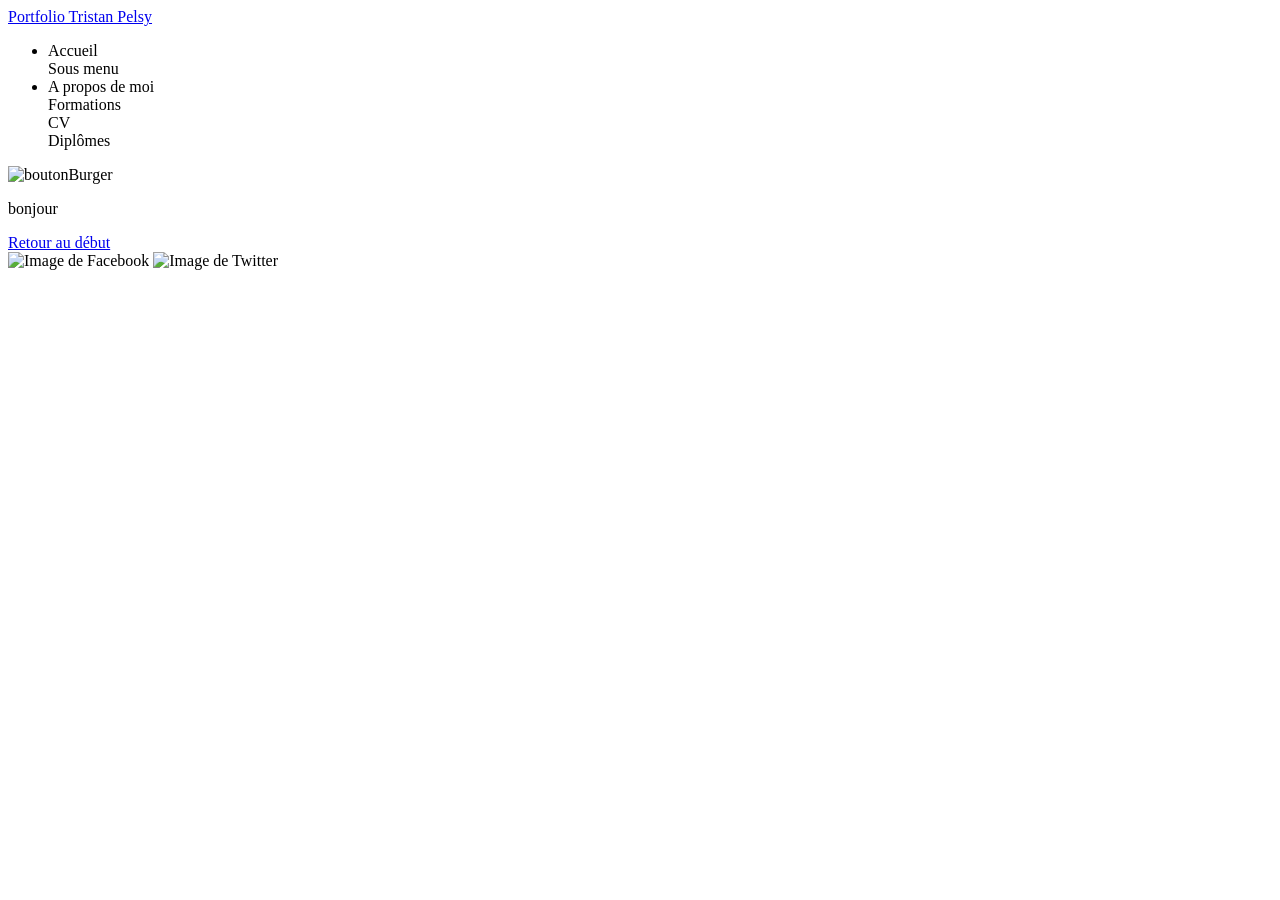
==== index.html @ 9fd72d26 "test 8" ====
<!DOCTYPE html>

<html lang="fr">
 
<head>

	<link rel="stylesheet" type="text/css" href="styles.css">
	<meta charset="utf-8">
	<title> Portfolio-Tristan-Pelsy </title>
	<meta name="viewport" content="width=device-width, initial-scale=1">

</head>

<body>

	<a id="Début"></a>
    

    <header>
        <nav class="navbar">
            <a href="#" class="logo">Portfolio Tristan Pelsy</a>
            <div class="nav-links">
                <ul>
                    <div>
                        <li><a class="active">Accueil</a></li>

                        <div class="sousMenus"> Sous menu</div>
                    </div>
                    

                    <div>
                        <li><a class="active">A propos de moi</a></li>

                        <div class="sousMenus"> Formations</div>
                        <div class="sousMenus"> CV</div>
                        <div class="sousMenus"> Diplômes</div>
                    </div>

                
                </ul>
            </div>
            <img src="Images/burger.png" alt="boutonBurger" class="menuHamburger">
        </nav>

    </header>

    <main>
        <p>bonjour</p>
    </main>


    <footer>

        <a href="#Début">Retour au début</a>
        <div class="ImgTwitter"><img src="./Images/facebook.png" alt="Image de Facebook">
        <img src="./Images/twitter.png" alt="Image de Twitter"></div>
        
    </footer>
            
</body>

    <script>
        const menuHamburger = focument.querySelector(".menuHamburger")
        const navLinks = document.querySelector(".nav-links")

        menuHamburger.addEventListener('click',()=>{
            avLinks.classList.toggle('MenuTelephone')
        })
    </script>

</html>
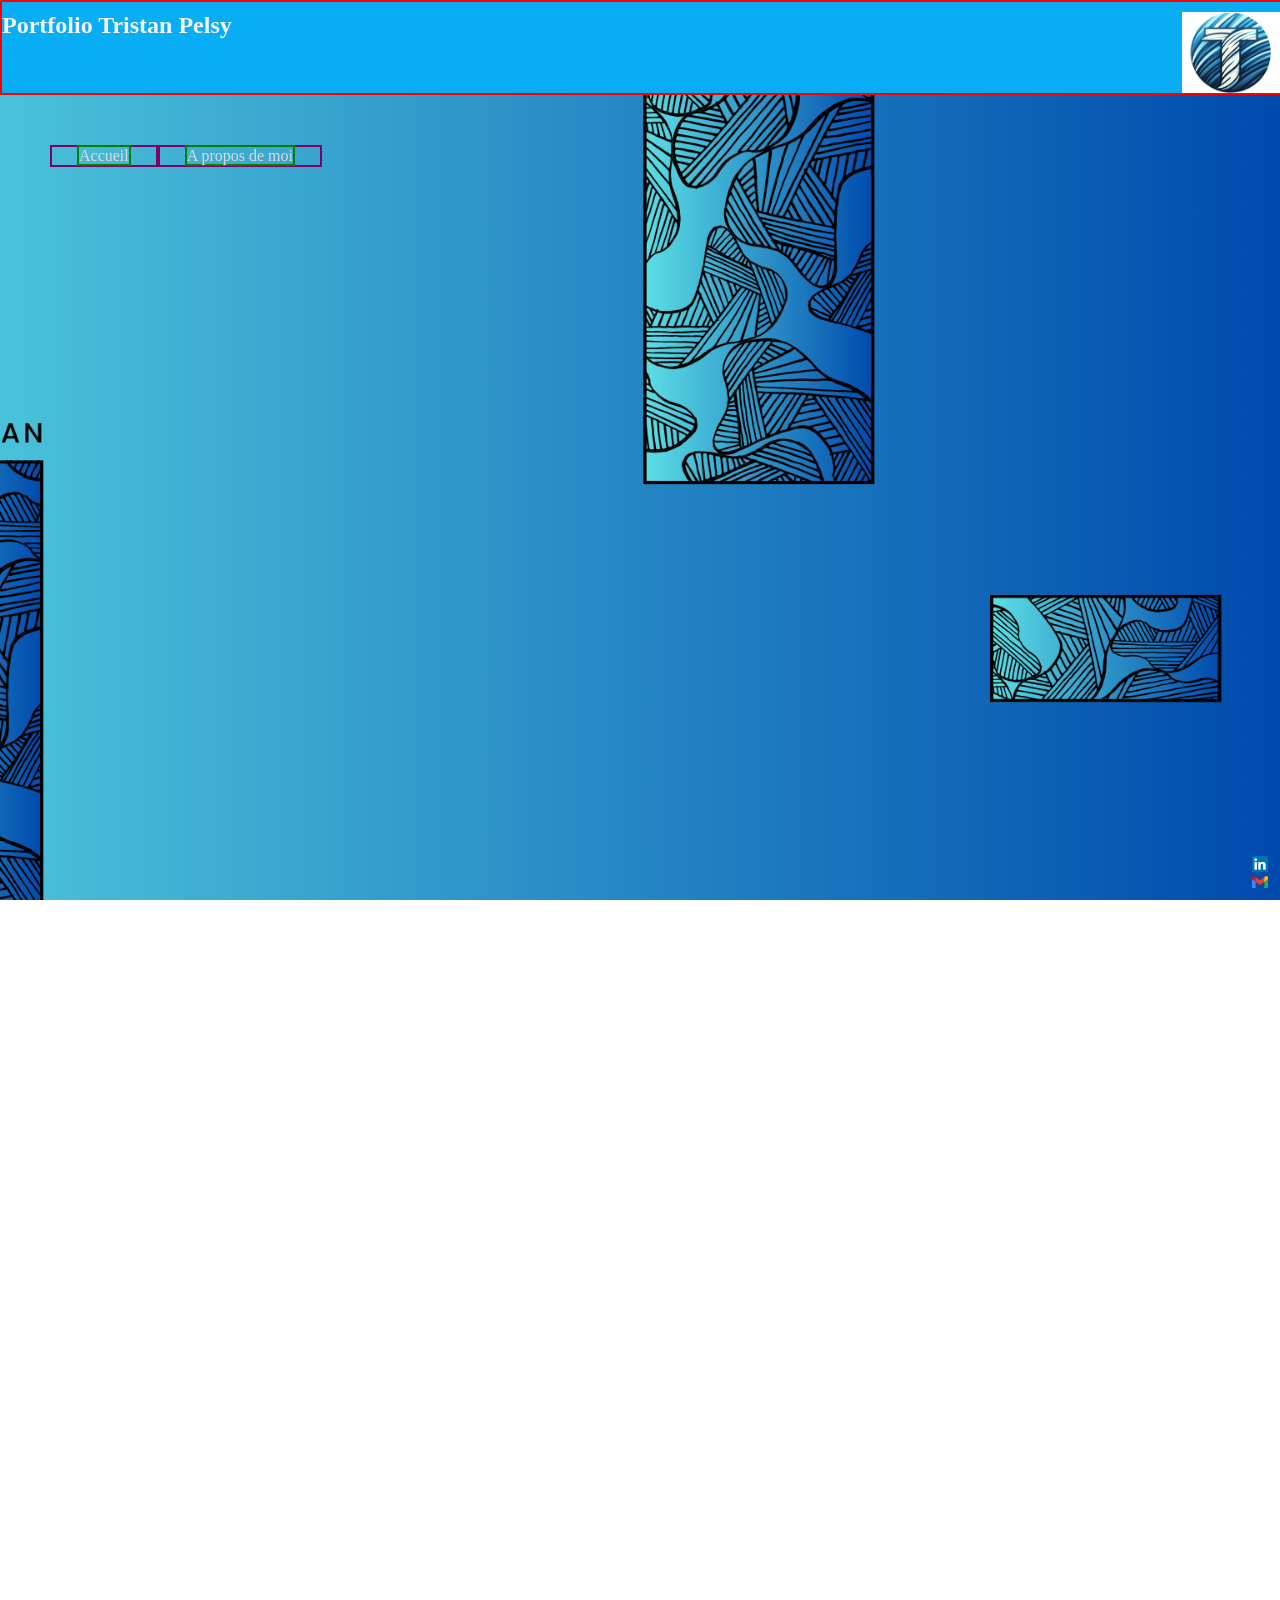
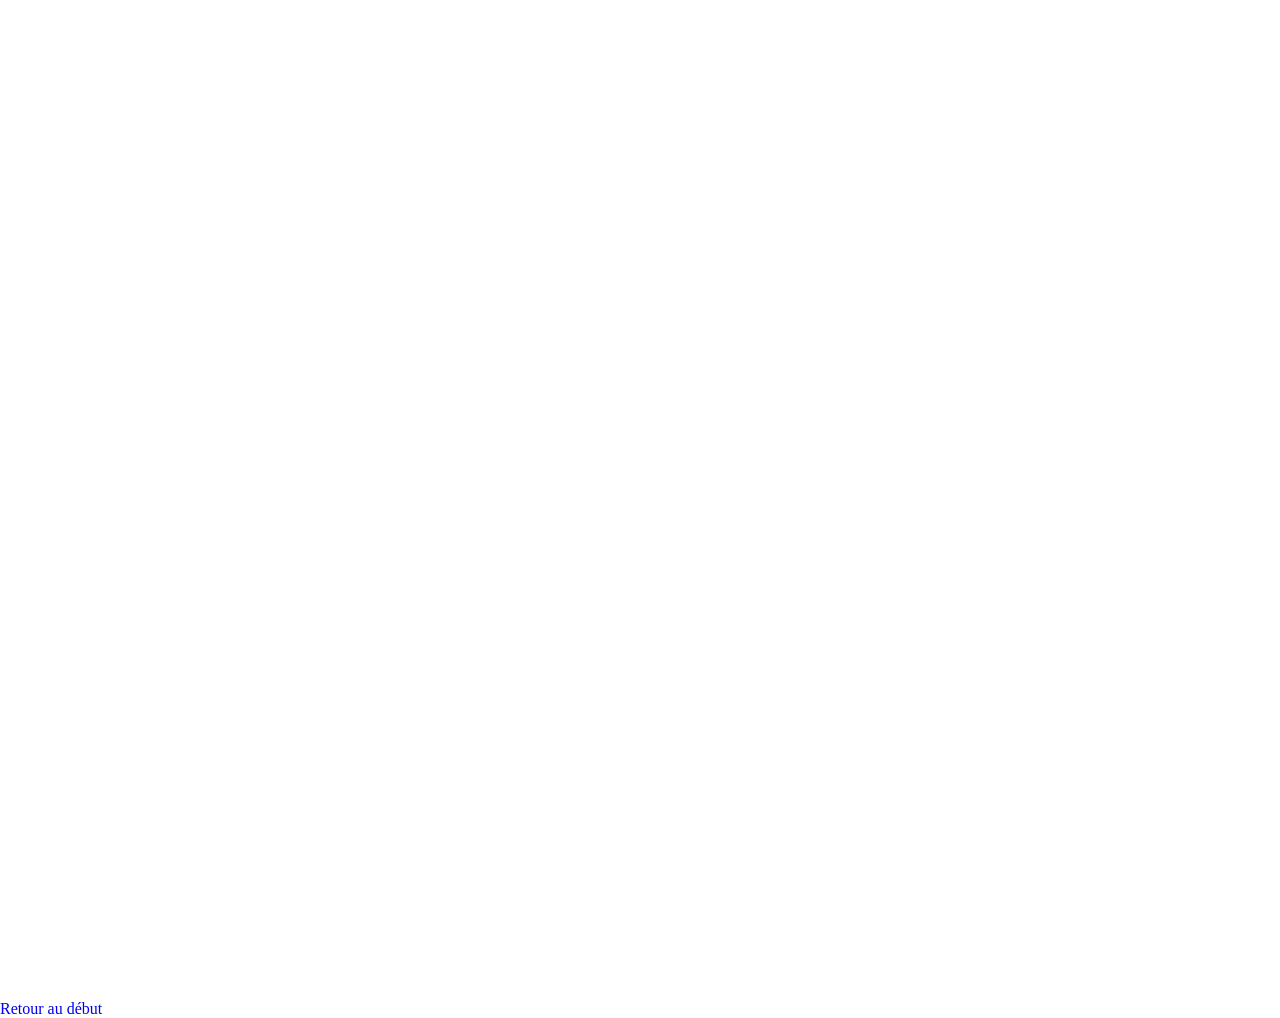
==== commit eb6af6db: "v1" ====
--- a/index.html
+++ b/index.html
@@ -7,7 +7,7 @@
 	<link rel="stylesheet" type="text/css" href="styles.css">
 	<meta charset="utf-8">
 	<title> Portfolio-Tristan-Pelsy </title>
-	<meta name="viewport" content="width=device-width, initial-scale=1">
+	<meta name="viewport" content="width=device-width, initial-scale=1.0, minimum-scale:1.0" />
 
 </head>
 
@@ -17,8 +17,17 @@
     
 
     <header>
+        <nav id="navnomlogo">    
+            <ul id="ulnomlogo">
+                <li class="bandeausup">
+                    <img src="Images/logoTristan.png" alt="logoTristan" id="logoTristan">
+                    </li>      
+                <li class="bandeausup">
+                    <h1 id="Portfolio-Tristan-Pelsy" href="#" class="logo">Portfolio Tristan Pelsy</h1>
+                </li>
+            </ul>  
+        </nav>
         <nav class="navbar">
-            <a href="#" class="logo">Portfolio Tristan Pelsy</a>
             <div class="nav-links">
                 <ul>
                     <div>
@@ -45,15 +54,17 @@
     </header>
 
     <main>
-        <p>bonjour</p>
+
     </main>
 
 
     <footer>
 
         <a href="#Début">Retour au début</a>
-        <div class="ImgTwitter"><img src="./Images/facebook.png" alt="Image de Facebook">
-        <img src="./Images/twitter.png" alt="Image de Twitter"></div>
+        <div class="ImgReseaux">
+            <img src="./Images/linkedin.png" alt="Image de Linkedin" id="imglinkedin">
+            <img src="./Images/gmail.png" alt="Image de Gmail" id="imggmail">
+        </div>
         
     </footer>
             
--- a/styles.css
+++ b/styles.css
@@ -0,0 +1,223 @@
+header { 
+    margin-top: 0px;
+    background: url(Images/ArièrePlanPortfolio.png) fixed 100%;
+    height: 1000vh;
+    width : 100%;
+    background-repeat: no-repeat;
+    background-size: cover;
+     
+}
+
+body {
+    margin:0;
+    width : 100%
+    
+}
+
+#Début {
+    display : none;
+}
+
+#adifférent {
+    text-decoration : none;
+    padding-left: 10px;
+    padding-right: 10px;
+    border : 0px;
+}
+
+a:visited {
+    color : #0088FF;
+}
+
+a:hover {
+    color : orange;
+}
+
+.ImgReseaux {
+    position : fixed;
+    bottom : 10px;
+    right : 10px;
+    float : right;
+    display : flex;
+    flex-direction : column;
+    max-width: 20px;
+    min-width: 10px;
+    width: 20px;
+}
+
+#imggmail {
+    border : solid 2px transparent;
+}
+
+#imglinkedin {
+    border : solid 2px transparent;
+}
+
+* {
+    margin: 0;
+    padding: 0;
+    text-decoration: none;
+    list-style: none;
+}
+
+body {
+    font-family: '';
+    flex-direction: column;
+    width: 100%;
+}
+
+.navbar {
+    position: absolute;
+    margin: 50px;
+    display: flex;
+    justify-content: space-between;
+    width: 100%;
+    box-sizing: border-box;
+    align-items: center;
+}
+
+.navbar a {
+    color: rgb(219, 219, 219);
+}
+
+.navbar .logo {
+    font-size: 2em;
+    font-weight: bold;
+}
+
+.navbar .nav-links ul {
+    display: flex;
+}
+
+.navbar .nav-links ul div li{
+    margin: 0 25px;
+}
+
+.navbar .nav-links ul div li.active a {
+    color: red;
+    font-weight: 600
+}
+    
+.navbar .menuHamburger {
+    display: none;
+    width: 50px;
+    position: absolute;
+    top: 35px;
+    right: 30px;
+        
+}
+
+/*@media screen and (max-width : 900px) {
+      
+    .navbar {
+        padding: 0;
+    }
+
+    .navbar .logo {
+        position: absolute;
+        top: 40px;
+        left: 30px;
+    }
+
+    .nav-links {
+        backdrop-filter: blur(8px);
+        position: absolute;
+        background-color: red;
+        width: 100%;
+        height: 100vh;
+        top: 0;
+        left: 0;
+        display: flex;
+        justify-content: center;
+        align-items: center;
+        margin-left: 100%;
+        transition: all 0.5s ease;
+    }
+
+    .nav-links ul {
+        flex-direction: column;
+        display: flex;
+        align-items: center;
+    }
+
+    .navbar .menuHamburger {
+        display: block;
+    }
+
+    .navbar .nav-links ul div li{
+        margin: 25px 0;
+        font-size: 1.2em;
+    }
+
+    .nav-links.MenuTelephone {
+        margin-left: 0;
+    }
+}*/
+
+.sousMenus {
+    color: rgb(202, 202, 202);
+    align-items: center;
+    display: none
+}
+
+.navbar div ul div:hover .sousMenus{
+    visibility: visible;
+    margin-top: 20px;
+    align-items: center;
+    margin-left: 20px;
+    color: red;
+    display: block;
+}
+
+.navbar div ul div {
+    border: solid 2px;
+    border-color: rgb(128, 0, 100);
+}
+
+.navbar div ul div li .active:hover {
+    color: blue;
+
+}
+
+.active {
+    width: 100%;
+    border: solid 2px;
+    border-color: green;
+}
+
+#logoTristan {
+    width: 100px;
+    float: right;
+}
+
+#navnomlogo {
+   background-color: #09adf3; 
+   width: 100%;
+   display: inline-block;
+   border: solid 2px red;
+}
+
+/*.bandeausup {
+    float: right;
+}*/
+
+/*.bandeausup:last-child {
+    margin-right: 0; /* Supprimer la marge à droite du dernier élément de liste 
+}*/
+
+.ulnomlogo {
+    margin : 0;
+    padding : 0;
+    list-style-type: none;
+}
+
+.ulnomlogo::after {
+    content: "";
+    display: block;
+    clear: both;
+}
+
+#Portfolio-Tristan-Pelsy {
+    color: rgb(242, 245, 255);
+    margin-top: 10px;
+}
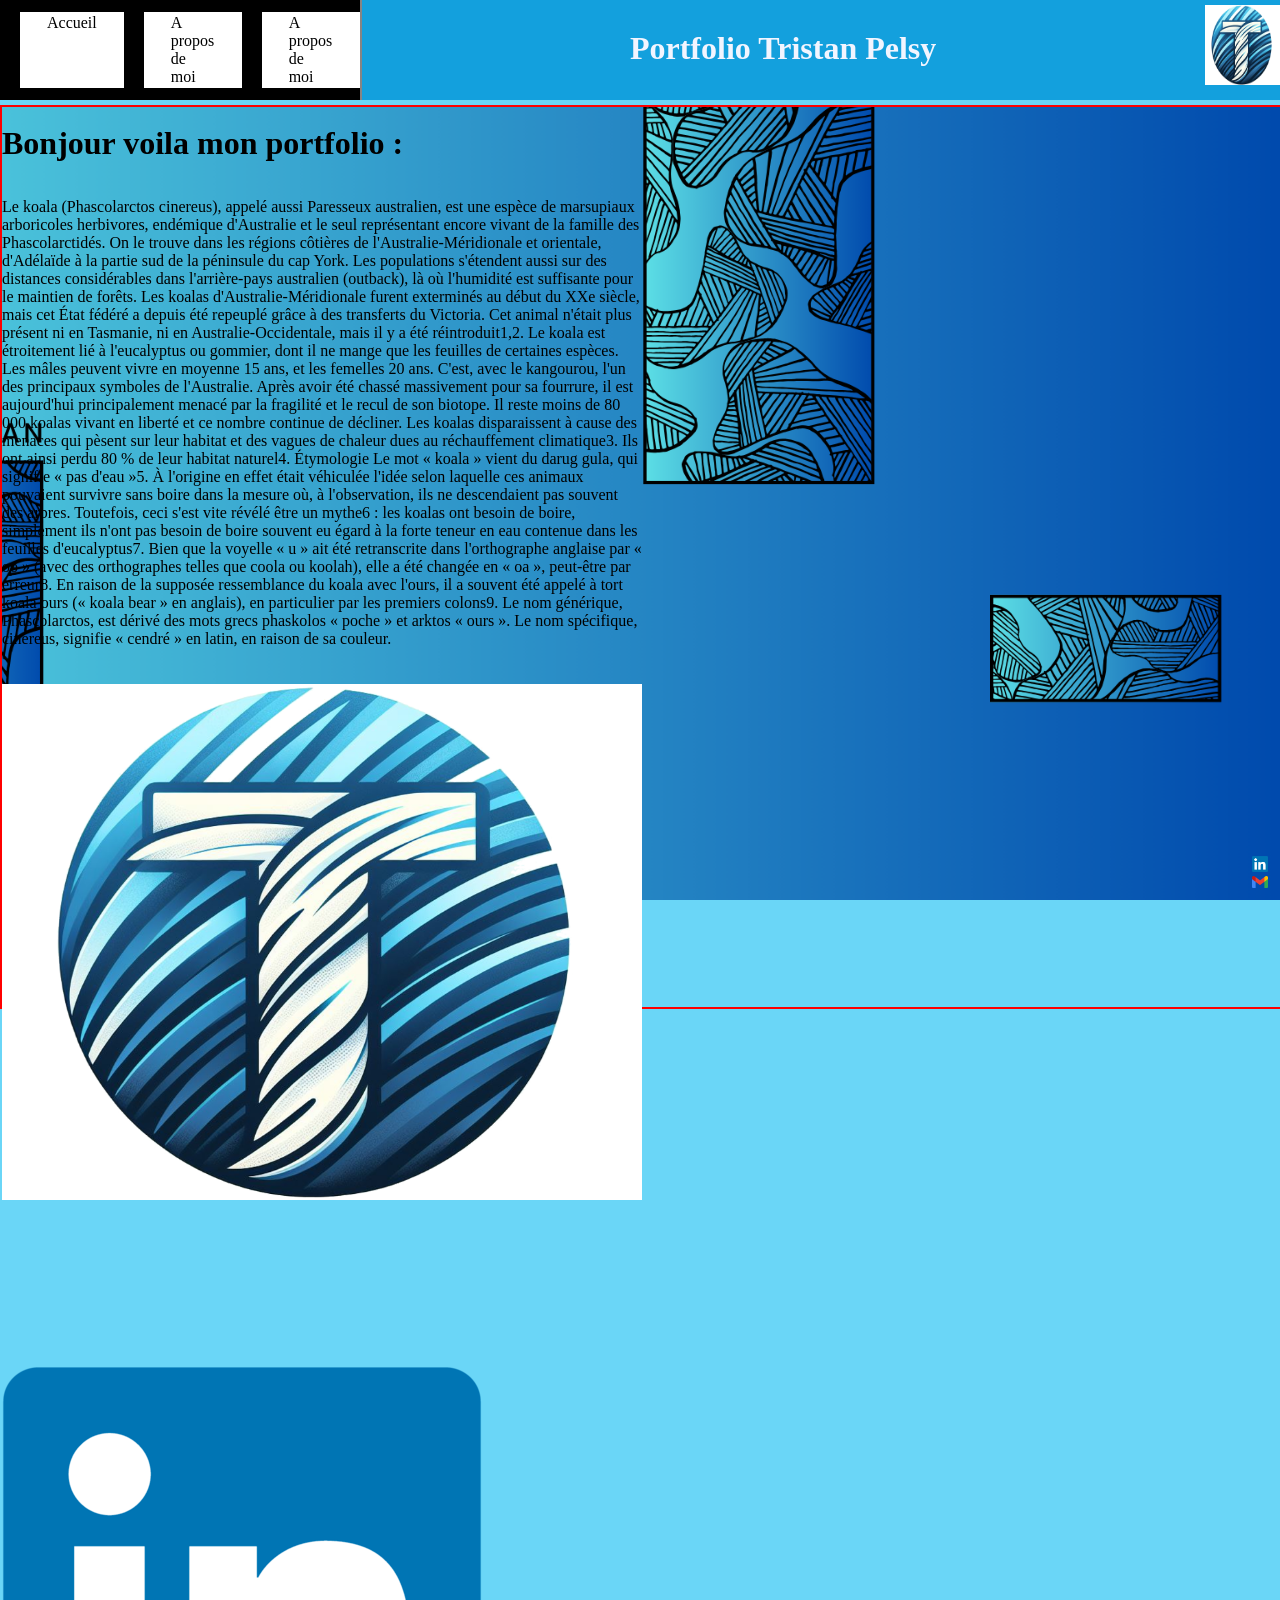
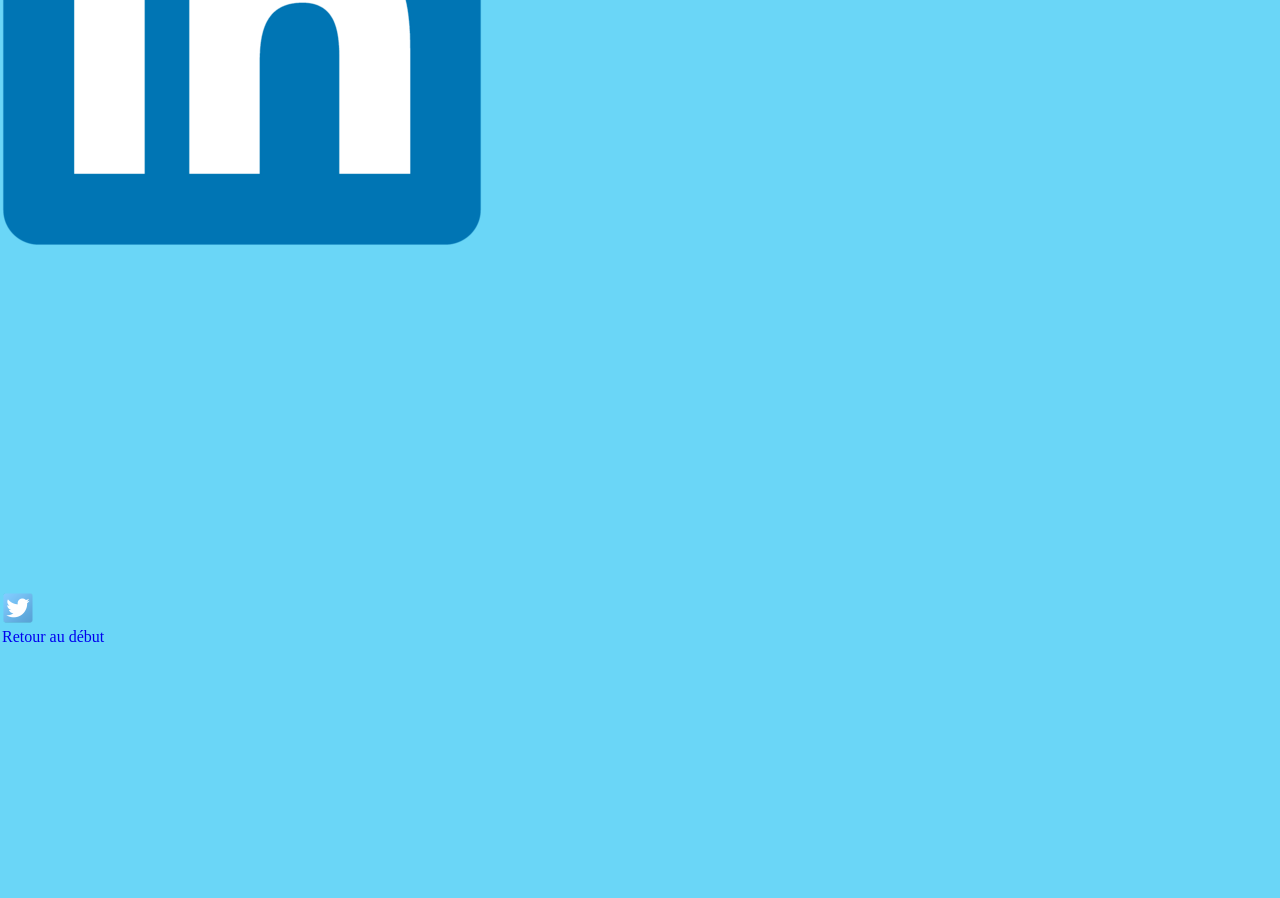
==== commit a6867993: "barre de navigation" ====
--- a/index.html
+++ b/index.html
@@ -3,64 +3,96 @@
 <html lang="fr">
  
 <head>
-
 	<link rel="stylesheet" type="text/css" href="styles.css">
 	<meta charset="utf-8">
 	<title> Portfolio-Tristan-Pelsy </title>
 	<meta name="viewport" content="width=device-width, initial-scale=1.0, minimum-scale:1.0" />
-
 </head>
 
-<body>
+<body> 
+    <header>
+        <nav id="navbandeau">
+            <div id="divlogo"> 
+                <img src="Images/logoTristan.png" alt="logoTristan" id="logoTristan">
+            </div>
+            <div id="divTitre">
+                <h1 id="Portfolio-Tristan-Pelsy" href="#" class="logo">Portfolio Tristan Pelsy</h1>
+            </div>
+        
+            <nav class="navbar">
+                <div class="nav-links">
+                    <ul>
+                        <div class="Boutonsmenu" id="divsousmenu1">
+                            <li>
+                                <a class="active">Accueil</a>
+                            </li>
 
-	<a id="Début"></a>
-    
+                            <div class="sousMenus" id="sousmenu1"> Sous menu</div>
+                        </div>
+                        
 
-    <header>
-        <nav id="navnomlogo">    
-            <ul id="ulnomlogo">
-                <li class="bandeausup">
-                    <img src="Images/logoTristan.png" alt="logoTristan" id="logoTristan">
-                    </li>      
-                <li class="bandeausup">
-                    <h1 id="Portfolio-Tristan-Pelsy" href="#" class="logo">Portfolio Tristan Pelsy</h1>
-                </li>
-            </ul>  
-        </nav>
-        <nav class="navbar">
-            <div class="nav-links">
-                <ul>
-                    <div>
-                        <li><a class="active">Accueil</a></li>
+                        <div class="Boutonsmenu">
+                            <li>
+                                <a class="active">A propos de moi</a>
+                            </li>
 
-                        <div class="sousMenus"> Sous menu</div>
-                    </div>
+                            <div class="sousMenus"> Formations</div>
+                            <div class="sousMenus"> CV</div>
+                            <div class="sousMenus"> Diplômes</div>
+                        </div>
+
+                        <div class="Boutonsmenu">
+                            <li>
+                                <a class="active">A propos de moi</a>
+                            </li>
+
+                            <div class="sousMenus"> Formations</div>
+                            <div class="sousMenus"> CV</div>
+                            <div class="sousMenus"> Diplômes</div>
+                        </div>
+
                     
-
-                    <div>
-                        <li><a class="active">A propos de moi</a></li>
-
-                        <div class="sousMenus"> Formations</div>
-                        <div class="sousMenus"> CV</div>
-                        <div class="sousMenus"> Diplômes</div>
-                    </div>
-
-                
-                </ul>
-            </div>
-            <img src="Images/burger.png" alt="boutonBurger" class="menuHamburger">
-        </nav>
+                    </ul>
+                </div>
+                <img src="Images/burger.png" alt="boutonBurger" class="menuHamburger">
+            </nav>
+    </nav>
 
     </header>
 
     <main>
+        <p id="Debut">Debut</p>
+        <h1>Bonjour voila mon portfolio :</h1>
+        <div id="divtest"></div>
+            <div>
+                <br>
+                <br>
+            <p id="ptest">
+                Le koala (Phascolarctos cinereus), appelé aussi Paresseux australien, est une espèce de marsupiaux arboricoles herbivores, endémique d'Australie et le seul représentant encore vivant de la famille des Phascolarctidés. On le trouve dans les régions côtières de l'Australie-Méridionale et orientale, d'Adélaïde à la partie sud de la péninsule du cap York. Les populations s'étendent aussi sur des distances considérables dans l'arrière-pays australien (outback), là où l'humidité est suffisante pour le maintien de forêts. Les koalas d'Australie-Méridionale furent exterminés au début du XXe siècle, mais cet État fédéré a depuis été repeuplé grâce à des transferts du Victoria. Cet animal n'était plus présent ni en Tasmanie, ni en Australie-Occidentale, mais il y a été réintroduit1,2.
 
+                Le koala est étroitement lié à l'eucalyptus ou gommier, dont il ne mange que les feuilles de certaines espèces. Les mâles peuvent vivre en moyenne 15 ans, et les femelles 20 ans.
+                
+                C'est, avec le kangourou, l'un des principaux symboles de l'Australie. Après avoir été chassé massivement pour sa fourrure, il est aujourd'hui principalement menacé par la fragilité et le recul de son biotope. Il reste moins de 80 000 koalas vivant en liberté et ce nombre continue de décliner. Les koalas disparaissent à cause des menaces qui pèsent sur leur habitat et des vagues de chaleur dues au réchauffement climatique3. Ils ont ainsi perdu 80 % de leur habitat naturel4.
+                Étymologie
+                
+                Le mot « koala » vient du darug gula, qui signifie « pas d'eau »5. À l'origine en effet était véhiculée l'idée selon laquelle ces animaux pouvaient survivre sans boire dans la mesure où, à l'observation, ils ne descendaient pas souvent des arbres. Toutefois, ceci s'est vite révélé être un mythe6 : les koalas ont besoin de boire, simplement ils n'ont pas besoin de boire souvent eu égard à la forte teneur en eau contenue dans les feuilles d'eucalyptus7. Bien que la voyelle « u » ait été retranscrite dans l'orthographe anglaise par « oo » (avec des orthographes telles que coola ou koolah), elle a été changée en « oa », peut-être par erreur8. En raison de la supposée ressemblance du koala avec l'ours, il a souvent été appelé à tort koala ours (« koala bear » en anglais), en particulier par les premiers colons9. Le nom générique, Phascolarctos, est dérivé des mots grecs phaskolos « poche » et arktos « ours ». Le nom spécifique, cinereus, signifie « cendré » en latin, en raison de sa couleur. 
+            </p>
+            <br><br>
+            </div>
+            <div>
+            <img id ="imgtest" src="./Images/logoTristan.png " alt="logott">
+            <br><br><br><br><br><br><br><br><br><br>
+            <img src="./Images/linkedin.png " alt="logott">
+            <br><br><br><br><br><br><br><br><br><br><br><br><br><br><br><br><br><br><br><br>
+            <img src="./Images/twitter.png " alt="logott">
+            </div>
+        </div>
     </main>
 
 
     <footer>
 
-        <a href="#Début">Retour au début</a>
+        <a href="#Debut">Retour au début</a>
         <div class="ImgReseaux">
             <img src="./Images/linkedin.png" alt="Image de Linkedin" id="imglinkedin">
             <img src="./Images/gmail.png" alt="Image de Gmail" id="imggmail">
@@ -70,13 +102,4 @@
             
 </body>
 
-    <script>
-        const menuHamburger = focument.querySelector(".menuHamburger")
-        const navLinks = document.querySelector(".nav-links")
-
-        menuHamburger.addEventListener('click',()=>{
-            avLinks.classList.toggle('MenuTelephone')
-        })
-    </script>
-
 </html>
--- a/styles.css
+++ b/styles.css
@@ -1,37 +1,197 @@
+
+
+/*Headder*/
+
+
 header { 
+    position: fixed;
+    height: 100px;
+    width : 100%;
+    top: 0;
+    right: 0;
     margin-top: 0px;
-    background: url(Images/ArièrePlanPortfolio.png) fixed 100%;
-    height: 1000vh;
+    z-index: 999;
+    background-color: rgb(19, 160, 221);
+    display: block;
+}
+
+#logoTristan {
+    margin-top: 5px;
+    width: 100%;
+    height: 80px;
+    max-height: 100%;
+}
+
+
+#Portfolio-Tristan-Pelsy {
+    height: 100%;
+    width: 100%;
+    color: rgb(242, 245, 255);
+    text-align: center;
+    max-width: 100%;
+    max-height: 100%;
+    overflow: hidden;
+    text-overflow: ellipsis; 
+    margin-top: 30px;   
+    font-size: 30px; 
+    font-size: 200%;
+}
+
+#divlogo {
+    width: 80px;
+    height: 100%;
+}
+
+#navbandeau {
+    width: 100%;
+    height: 100%;
+    display: flex;
+    flex-direction: row-reverse;
+}
+
+#divTitre {
+    width:70%;
+    height: 100%;
+}
+
+
+/*Headder*/
+
+
+/*Body*/
+
+
+body {
+    position: absolute;
+    margin-top: 105px;
     width : 100%;
-    background-repeat: no-repeat;
-    background-size: cover;
-     
-}
-
-body {
-    margin:0;
-    width : 100%
-    
-}
-
-#Début {
-    display : none;
-}
-
-#adifférent {
-    text-decoration : none;
-    padding-left: 10px;
-    padding-right: 10px;
-    border : 0px;
-}
-
+    height: 100%;
+    border: solid red 2px;
+    font-family: '';
+    flex-direction: column;  
+    background-color: rgb(106, 214, 247);  
+}
+
+#Debut {
+   visibility: hidden;
+}
 a:visited {
     color : #0088FF;
 }
-
 a:hover {
     color : orange;
 }
+
+
+* {
+    margin: 0;
+    padding: 0;
+    text-decoration: none;
+    list-style: none;
+}
+
+
+/*Body*/
+
+/*Menu de selection*/
+
+@media (width < 900px) {
+    .navbar {
+        display: none;
+        background-color: red;
+      }
+}
+
+.navbar {
+    display: flex;
+    justify-content: space-between;
+    width: 30%;
+    height: 100%;
+    max-height: 100%;
+    box-sizing: border-box;
+    align-items: center;
+    background-color: black;
+    border-right: solid 2px rgb(135, 132, 132);
+}
+
+.navbar a {
+    color: rgb(0, 0, 0);
+}
+
+.navbar .logo {
+    font-size: 2em;
+    font-weight: bold;
+}
+
+.navbar .nav-links ul {
+    display: flex;
+}
+
+.navbar .nav-links ul div li{
+    margin: 0 25px;
+}
+
+.navbar .nav-links ul div li.active a {
+    color: red;
+    font-weight: 600
+}
+    
+.navbar .menuHamburger {
+    display: none;
+    width: 50px;
+    position: absolute;
+    top: 35px;
+    right: 30px;
+        
+}
+
+.sousMenus {
+    color: rgb(0, 0, 0);
+    align-items: center;
+    display: none;
+    background-color: rgb(255, 255, 255);
+}
+
+#sousmenu1 {
+    background-color: red;
+}
+
+.navbar div ul #divsousmenu1:hover #sousmenu1{
+    visibility: visible;
+    margin-top: 20px;
+    align-items: center;
+    margin-left: 20px;
+    display: block;
+}
+
+.navbar div ul div {
+    border: solid 2px;
+    border-color: rgb(255, 255, 255);
+}
+
+.navbar div ul div li .active:hover {
+    color: blue;
+
+}
+
+.active {
+    width: 100%;
+}
+
+.nav-links {
+    width: 100%;
+    position: relative;
+}
+
+.Boutonsmenu {
+    margin-left: 20px;  
+    background-color: white;
+}
+/*Menu de selection*/
+
+
+/*Images en bas à droite*/
+
 
 .ImgReseaux {
     position : fixed;
@@ -53,171 +213,32 @@
     border : solid 2px transparent;
 }
 
-* {
-    margin: 0;
-    padding: 0;
-    text-decoration: none;
-    list-style: none;
-}
-
-body {
-    font-family: '';
+
+/*Images en bas à droite*/
+
+main {
+    background: url(Images/ArièrePlanPortfolio.png) fixed 100%;
+    background-repeat: no-repeat;
+    background-size: cover;
+    display: flex;
     flex-direction: column;
-    width: 100%;
-}
-
-.navbar {
-    position: absolute;
-    margin: 50px;
-    display: flex;
-    justify-content: space-between;
-    width: 100%;
-    box-sizing: border-box;
-    align-items: center;
-}
-
-.navbar a {
-    color: rgb(219, 219, 219);
-}
-
-.navbar .logo {
-    font-size: 2em;
-    font-weight: bold;
-}
-
-.navbar .nav-links ul {
-    display: flex;
-}
-
-.navbar .nav-links ul div li{
-    margin: 0 25px;
-}
-
-.navbar .nav-links ul div li.active a {
-    color: red;
-    font-weight: 600
-}
-    
-.navbar .menuHamburger {
-    display: none;
-    width: 50px;
-    position: absolute;
-    top: 35px;
-    right: 30px;
-        
-}
-
-/*@media screen and (max-width : 900px) {
-      
-    .navbar {
-        padding: 0;
-    }
-
-    .navbar .logo {
-        position: absolute;
-        top: 40px;
-        left: 30px;
-    }
-
-    .nav-links {
-        backdrop-filter: blur(8px);
-        position: absolute;
-        background-color: red;
-        width: 100%;
-        height: 100vh;
-        top: 0;
-        left: 0;
-        display: flex;
-        justify-content: center;
-        align-items: center;
-        margin-left: 100%;
-        transition: all 0.5s ease;
-    }
-
-    .nav-links ul {
-        flex-direction: column;
-        display: flex;
-        align-items: center;
-    }
-
-    .navbar .menuHamburger {
-        display: block;
-    }
-
-    .navbar .nav-links ul div li{
-        margin: 25px 0;
-        font-size: 1.2em;
-    }
-
-    .nav-links.MenuTelephone {
-        margin-left: 0;
-    }
-}*/
-
-.sousMenus {
-    color: rgb(202, 202, 202);
-    align-items: center;
-    display: none
-}
-
-.navbar div ul div:hover .sousMenus{
-    visibility: visible;
-    margin-top: 20px;
-    align-items: center;
-    margin-left: 20px;
-    color: red;
-    display: block;
-}
-
-.navbar div ul div {
-    border: solid 2px;
-    border-color: rgb(128, 0, 100);
-}
-
-.navbar div ul div li .active:hover {
-    color: blue;
-
-}
-
-.active {
-    width: 100%;
-    border: solid 2px;
-    border-color: green;
-}
-
-#logoTristan {
-    width: 100px;
-    float: right;
-}
-
-#navnomlogo {
-   background-color: #09adf3; 
-   width: 100%;
-   display: inline-block;
-   border: solid 2px red;
-}
-
-/*.bandeausup {
-    float: right;
-}*/
-
-/*.bandeausup:last-child {
-    margin-right: 0; /* Supprimer la marge à droite du dernier élément de liste 
-}*/
-
-.ulnomlogo {
-    margin : 0;
-    padding : 0;
-    list-style-type: none;
-}
-
-.ulnomlogo::after {
-    content: "";
-    display: block;
-    clear: both;
-}
-
-#Portfolio-Tristan-Pelsy {
-    color: rgb(242, 245, 255);
-    margin-top: 10px;
+
+}
+
+footer {
+    height: 30%;
+}
+
+#divtest {
+    display: flex;
+    flex-direction: column;
+}
+
+#imgtest {
+    width: 50%;
+}
+
+#ptest {
+    width: 50%;
+
 }
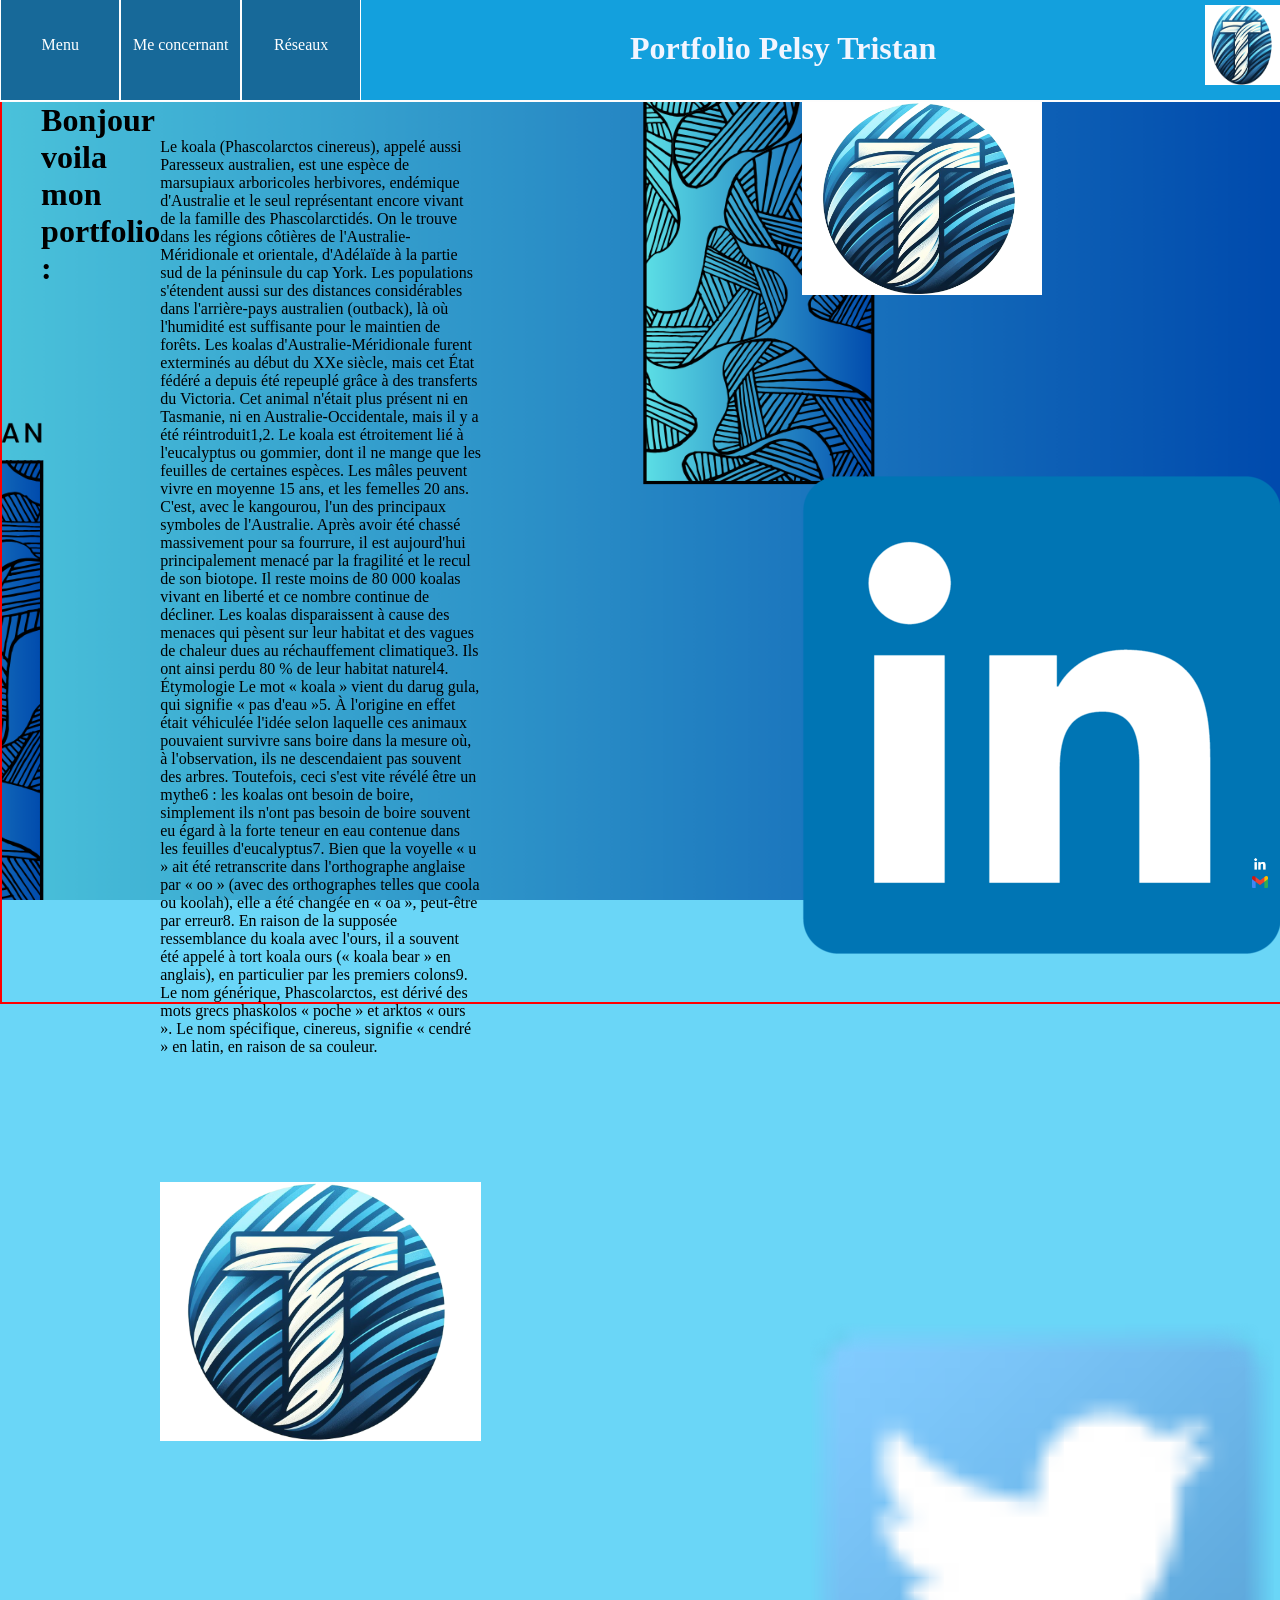
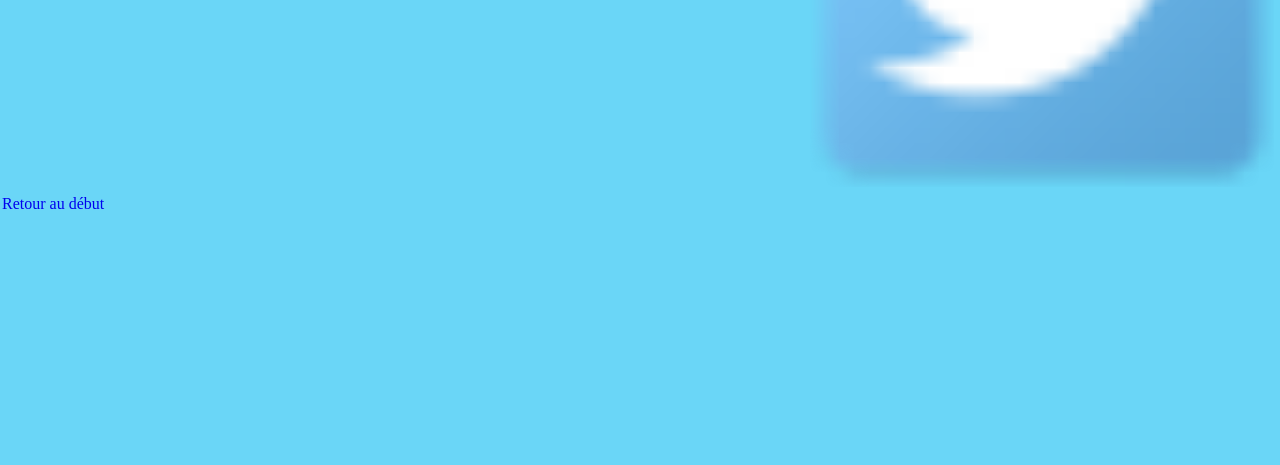
==== commit 1c8f522c: "V2" ====
--- a/index.html
+++ b/index.html
@@ -16,45 +16,77 @@
                 <img src="Images/logoTristan.png" alt="logoTristan" id="logoTristan">
             </div>
             <div id="divTitre">
-                <h1 id="Portfolio-Tristan-Pelsy" href="#" class="logo">Portfolio Tristan Pelsy</h1>
+                <h1 id="Portfolio-Tristan-Pelsy" href="#" class="logo">Portfolio Pelsy Tristan</h1>
             </div>
-        
-            <nav class="navbar">
-                <div class="nav-links">
-                    <ul>
-                        <div class="Boutonsmenu" id="divsousmenu1">
-                            <li>
-                                <a class="active">Accueil</a>
-                            </li>
+            <div id="divbouttonBurger">         
+                <img id="bouttonBurger" src="Images/burger.png" alt="bouttonBurger">
+                <div>                    
+                    <a class="Sous-menuburger" href="">&nbsp</br>Sous-menu1</br>&nbsp</a>
+                </div>
+                <div>                     
+                    <a class="Sous-menuburger" href="">&nbsp</br>Sous-menu1</br>&nbsp</a>                 
+                </div>
+                <div>            
+                    <a class="Sous-menuburger" href="">&nbsp</br>Sous-menu3</br>&nbsp</a>
+                </div>
+                <div>                    
+                    <a class="Sous-menuburger" href="">&nbsp</br>Sous-menu3</br>&nbsp</a>
+                </div>
+                <div>                    
+                    <a class="Sous-menuburger" href="">&nbsp</br>Sous-menu3</br>&nbsp</a>
+                </div>
+            </div>
 
-                            <div class="sousMenus" id="sousmenu1"> Sous menu</div>
-                        </div>
-                        
-
-                        <div class="Boutonsmenu">
-                            <li>
-                                <a class="active">A propos de moi</a>
-                            </li>
-
-                            <div class="sousMenus"> Formations</div>
-                            <div class="sousMenus"> CV</div>
-                            <div class="sousMenus"> Diplômes</div>
-                        </div>
-
-                        <div class="Boutonsmenu">
-                            <li>
-                                <a class="active">A propos de moi</a>
-                            </li>
-
-                            <div class="sousMenus"> Formations</div>
-                            <div class="sousMenus"> CV</div>
-                            <div class="sousMenus"> Diplômes</div>
-                        </div>
-
+            <nav id="navmenuselection">
+                <div class="DivBoutonsPrincipaux">
+                    <a href="#Menu">&nbsp</br>&nbsp</br>Menu</br>&nbsp</a>
+                    <div>                    
+                        <a class="Sous-menu1" href="">&nbsp</br>Sous-menu1</br>&nbsp</a>
+                    </div>
+                    <div>                     
+                        <a class="Sous-menu1" href="">&nbsp</br>Sous-menu1</br>&nbsp</a>                 
+                    </div>
+                    <div>            
+                        <a class="Sous-menu1" href="">&nbsp</br>Sous-menu3</br>&nbsp</a>
+                    </div>
+                    <div>                    
+                        <a class="Sous-menu1" href="">&nbsp</br>Sous-menu3</br>&nbsp</a>
+                    </div>
+                    <div>                    
+                        <a class="Sous-menu1" href="">&nbsp</br>Sous-menu3</br>&nbsp</a>
+                    </div>
                     
-                    </ul>
                 </div>
-                <img src="Images/burger.png" alt="boutonBurger" class="menuHamburger">
+                <div class="DivBoutonsPrincipaux">
+                    <a href="#AProposDeMoi">&nbsp</br>&nbsp</br>Me concernant</br>&nbsp</a>
+                    <div>                    
+                        <a class="Sous-menu1" href="">&nbsp</br>Sous-menu3</br>&nbsp</a>
+                    </div>
+                    <div>                    
+                        <a class="Sous-menu1" href="">&nbsp</br>Sous-menu3</br>&nbsp</a>
+                    </div>
+                    <div>                    
+                        <a class="Sous-menu1" href="">&nbsp</br>Sous-menu3</br>&nbsp</a>
+                    </div>
+                    <div>                    
+                        <a class="Sous-menu1" href="">&nbsp</br>Sous-menu3</br>&nbsp</a>
+                    </div>
+                </div>
+                <div class="DivBoutonsPrincipaux">
+                    <a href="#AProposDeMoi">&nbsp</br>&nbsp</br>Réseaux</section></br>&nbsp</a>
+                    <div>                    
+                        <a class="Sous-menu1" href="">&nbsp</br>Sous-menu3</br>&nbsp</a>
+                    </div>
+                    <div>                    
+                        <a class="Sous-menu1" href="">&nbsp</br>Sous-menu3</br>&nbsp</a>
+                    </div>
+                    <div>                    
+                        <a class="Sous-menu1" href="">&nbsp</br>Sous-menu3</br>&nbsp</a>
+                    </div>
+                    <div>                    
+                        <a class="Sous-menu1" href="">&nbsp</br>Sous-menu3</br>&nbsp</a>
+                    </div>
+                </div>
             </nav>
     </nav>
 
@@ -63,8 +95,8 @@
     <main>
         <p id="Debut">Debut</p>
         <h1>Bonjour voila mon portfolio :</h1>
-        <div id="divtest"></div>
-            <div>
+
+        <div class="divtest2">
                 <br>
                 <br>
             <p id="ptest">
@@ -77,15 +109,20 @@
                 
                 Le mot « koala » vient du darug gula, qui signifie « pas d'eau »5. À l'origine en effet était véhiculée l'idée selon laquelle ces animaux pouvaient survivre sans boire dans la mesure où, à l'observation, ils ne descendaient pas souvent des arbres. Toutefois, ceci s'est vite révélé être un mythe6 : les koalas ont besoin de boire, simplement ils n'ont pas besoin de boire souvent eu égard à la forte teneur en eau contenue dans les feuilles d'eucalyptus7. Bien que la voyelle « u » ait été retranscrite dans l'orthographe anglaise par « oo » (avec des orthographes telles que coola ou koolah), elle a été changée en « oa », peut-être par erreur8. En raison de la supposée ressemblance du koala avec l'ours, il a souvent été appelé à tort koala ours (« koala bear » en anglais), en particulier par les premiers colons9. Le nom générique, Phascolarctos, est dérivé des mots grecs phaskolos « poche » et arktos « ours ». Le nom spécifique, cinereus, signifie « cendré » en latin, en raison de sa couleur. 
             </p>
+            </br></br></br></br></br></br></br>
+        
+
+            <img id ="imgtest" src="./Images/logoTristan.png " alt="logott">
+
             <br><br>
             </div>
-            <div>
+        <div class="divtest2">
             <img id ="imgtest" src="./Images/logoTristan.png " alt="logott">
             <br><br><br><br><br><br><br><br><br><br>
             <img src="./Images/linkedin.png " alt="logott">
             <br><br><br><br><br><br><br><br><br><br><br><br><br><br><br><br><br><br><br><br>
             <img src="./Images/twitter.png " alt="logott">
-            </div>
+        </div>
         </div>
     </main>
 
--- a/styles.css
+++ b/styles.css
@@ -13,6 +13,7 @@
     z-index: 999;
     background-color: rgb(19, 160, 221);
     display: block;
+    border-bottom: 2px rgb(253, 253, 253) solid;
 }
 
 #logoTristan {
@@ -24,7 +25,7 @@
 
 
 #Portfolio-Tristan-Pelsy {
-    height: 100%;
+    height: 70%;
     width: 100%;
     color: rgb(242, 245, 255);
     text-align: center;
@@ -63,7 +64,7 @@
 
 body {
     position: absolute;
-    margin-top: 105px;
+    margin-top: 100px;
     width : 100%;
     height: 100%;
     border: solid red 2px;
@@ -76,12 +77,21 @@
    visibility: hidden;
 }
 a:visited {
-    color : #0088FF;
+    color : hsl(208, 90%, 38%);
 }
 a:hover {
     color : orange;
 }
 
+#navmenuselection a:visited {
+    color: white;
+}
+#navmenuselection a {
+    color: rgb(255, 255, 255);
+}
+#navmenuselection a:hover {
+    color : rgba(0, 153, 255, 0.861);
+}
 
 * {
     margin: 0;
@@ -93,100 +103,118 @@
 
 /*Body*/
 
+
 /*Menu de selection*/
 
-@media (width < 900px) {
-    .navbar {
-        display: none;
-        background-color: red;
-      }
-}
-
-.navbar {
-    display: flex;
-    justify-content: space-between;
-    width: 30%;
-    height: 100%;
-    max-height: 100%;
-    box-sizing: border-box;
-    align-items: center;
-    background-color: black;
-    border-right: solid 2px rgb(135, 132, 132);
-}
-
-.navbar a {
-    color: rgb(0, 0, 0);
-}
-
-.navbar .logo {
-    font-size: 2em;
-    font-weight: bold;
-}
-
-.navbar .nav-links ul {
-    display: flex;
-}
-
-.navbar .nav-links ul div li{
-    margin: 0 25px;
-}
-
-.navbar .nav-links ul div li.active a {
-    color: red;
-    font-weight: 600
-}
-    
-.navbar .menuHamburger {
+@media (width < 705px) {
+    #navmenuselection {
+        display: none;
+        background-color: rgb(19, 160, 221);
+    }
+
+      
+    .DivBoutonsPrincipaux {
+        display: none;
+    }
+
+    .DivBoutonsPrincipaux div{
+        display: none;
+    }
+
+    .DivBoutonsPrincipaux div a{
+        display: none;
+    }
+
+    .DivBoutonsPrincipaux a{
+        display: none;
+    }
+
+    #Portfolio-Tristan-Pelsy {
+        font-size: 185%;
+    }
+
+    #divTitre {
+        width: 100%;
+    }
+
+    #divbouttonBurger {
+        height: 100%;
+        width: 20%;
+        display: block;
+    }
+
+    #navmenuselection div {
+        display: none;
+    }
+
+    #bouttonBurger {
+        position : fixed;
+        top : 10px;
+        left : 10px;
+        min-width: 10px;
+        width: 40px;
+    }
+
+    div:hover #bouttonBurger {
+        display: none;
+    }
+
+    div:hover .Sous-menuburger {
+        background-color: rgb(16, 143, 206);
+        display: block;
+    }
+}
+
+.Sous-menuburger {
     display: none;
-    width: 50px;
-    position: absolute;
-    top: 35px;
-    right: 30px;
-        
-}
-
-.sousMenus {
-    color: rgb(0, 0, 0);
-    align-items: center;
+}
+
+@media (width > 705px) {
+    #bouttonBurger {
+        display: none;
+    }
+}
+
+@media (width > 705px) {
+    #navmenuselection {
+        width: 30%;
+        height: 100%;
+        display: flex;
+        flex-direction: row;
+    }
+}
+
+.DivBoutonsPrincipaux {
+    background-color: rgb(23, 105, 153);
+    border-left: 4px solid;
+    align-self: center;
+    text-align: center;
+    width: 100%;
+    height: 100%;
+    border: solid 1px rgb(255, 255, 255);
+
+}
+
+.Sous-menu1 {
     display: none;
-    background-color: rgb(255, 255, 255);
-}
-
-#sousmenu1 {
-    background-color: red;
-}
-
-.navbar div ul #divsousmenu1:hover #sousmenu1{
-    visibility: visible;
-    margin-top: 20px;
-    align-items: center;
-    margin-left: 20px;
+    border: 1px solid rgb(255, 255, 255);
+    background-color: rgb(7, 111, 176);
+    margin: 6px
+}
+
+#navmenuselection:hover div div {
+    border: solid 4px transparent;
+}
+
+div:hover div .Sous-menu1 {
     display: block;
 }
 
-.navbar div ul div {
-    border: solid 2px;
-    border-color: rgb(255, 255, 255);
-}
-
-.navbar div ul div li .active:hover {
-    color: blue;
-
-}
-
-.active {
-    width: 100%;
-}
-
-.nav-links {
-    width: 100%;
-    position: relative;
-}
-
-.Boutonsmenu {
-    margin-left: 20px;  
-    background-color: white;
-}
+.DivBoutonsPrincipaux:hover div {
+    background-color: rgb(23, 105, 153);
+}
+
+
 /*Menu de selection*/
 
 
@@ -221,15 +249,14 @@
     background-repeat: no-repeat;
     background-size: cover;
     display: flex;
-    flex-direction: column;
-
+    flex-direction: row;
 }
 
 footer {
     height: 30%;
 }
 
-#divtest {
+.divtest2 {
     display: flex;
     flex-direction: column;
 }
